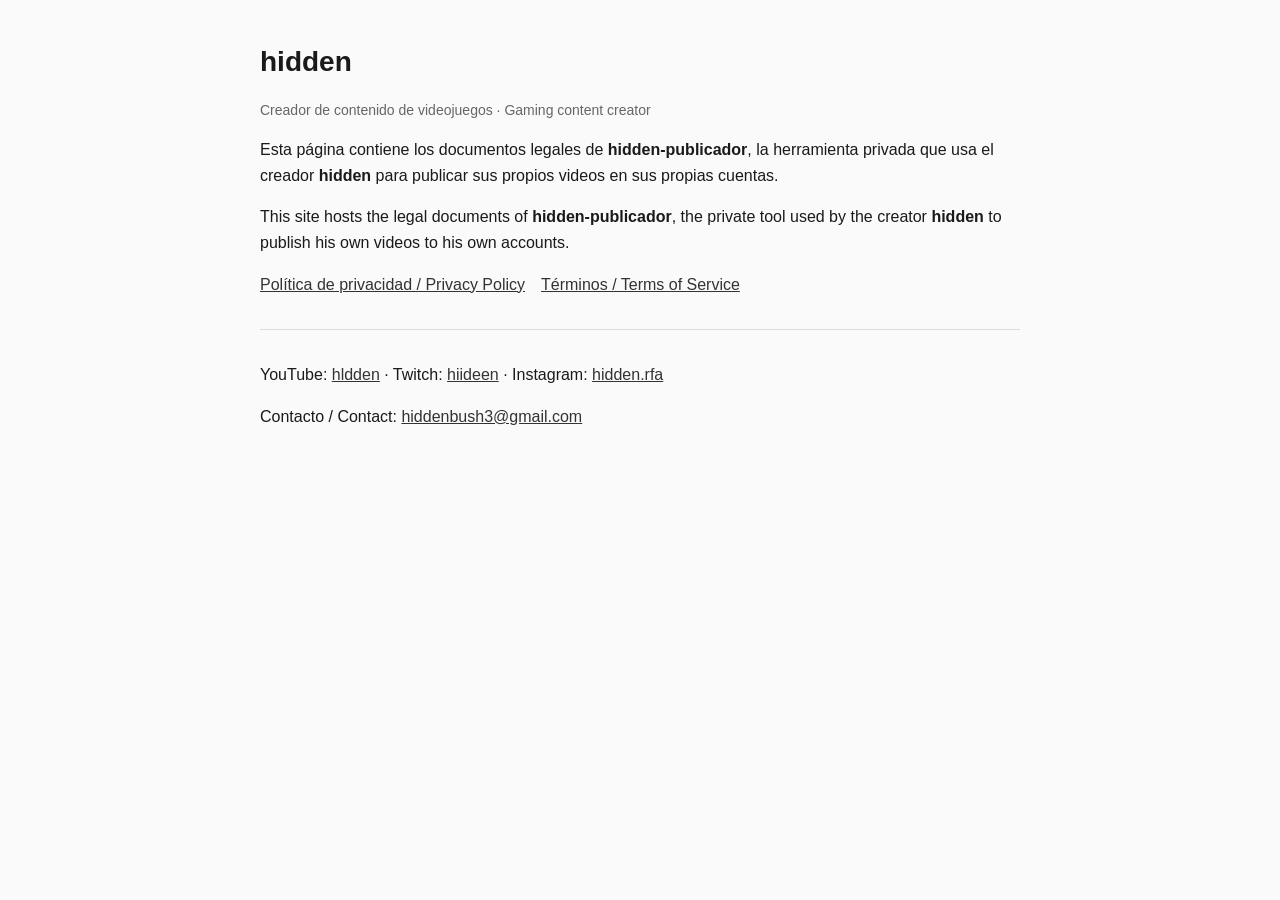
==== index.html @ 023a382a "Política de privacidad y términos de hidden-publicador Co-Authored-By: Claude Opus 5.5 <noreply@anth" ====
<!DOCTYPE html><html lang="es"><head><meta charset="utf-8"><meta name="viewport" content="width=device-width,initial-scale=1">
<title>hidden — legal</title><link rel="stylesheet" href="estilo.css"></head><body>
<h1>hidden</h1><p class="fecha">Creador de contenido de videojuegos · Gaming content creator</p>
<p>Esta página contiene los documentos legales de <strong>hidden-publicador</strong>, la herramienta privada que usa el creador <strong>hidden</strong> para publicar sus propios videos en sus propias cuentas.</p>
<p>This site hosts the legal documents of <strong>hidden-publicador</strong>, the private tool used by the creator <strong>hidden</strong> to publish his own videos to his own accounts.</p>
<nav><a href="privacidad.html">Política de privacidad / Privacy Policy</a><a href="terminos.html">Términos / Terms of Service</a></nav>
<hr><p>YouTube: <a href="https://www.youtube.com/@hldden">hldden</a> · Twitch: <a href="https://twitch.tv/hiideen">hiideen</a> · Instagram: <a href="https://instagram.com/hidden.rfa">hidden.rfa</a></p>
<p>Contacto / Contact: <a href="mailto:hiddenbush3@gmail.com">hiddenbush3@gmail.com</a></p></body></html>
---- estilo.css ----
body{font-family:Arial,Helvetica,sans-serif;max-width:760px;margin:40px auto;padding:0 20px;line-height:1.6;color:#1a1a1a;background:#fafafa}
h1{font-size:28px;margin-bottom:4px}h2{font-size:20px;margin-top:28px}.fecha{color:#666;font-size:14px}
a{color:#333}nav a{margin-right:16px}hr{border:0;border-top:1px solid #ddd;margin:32px 0}
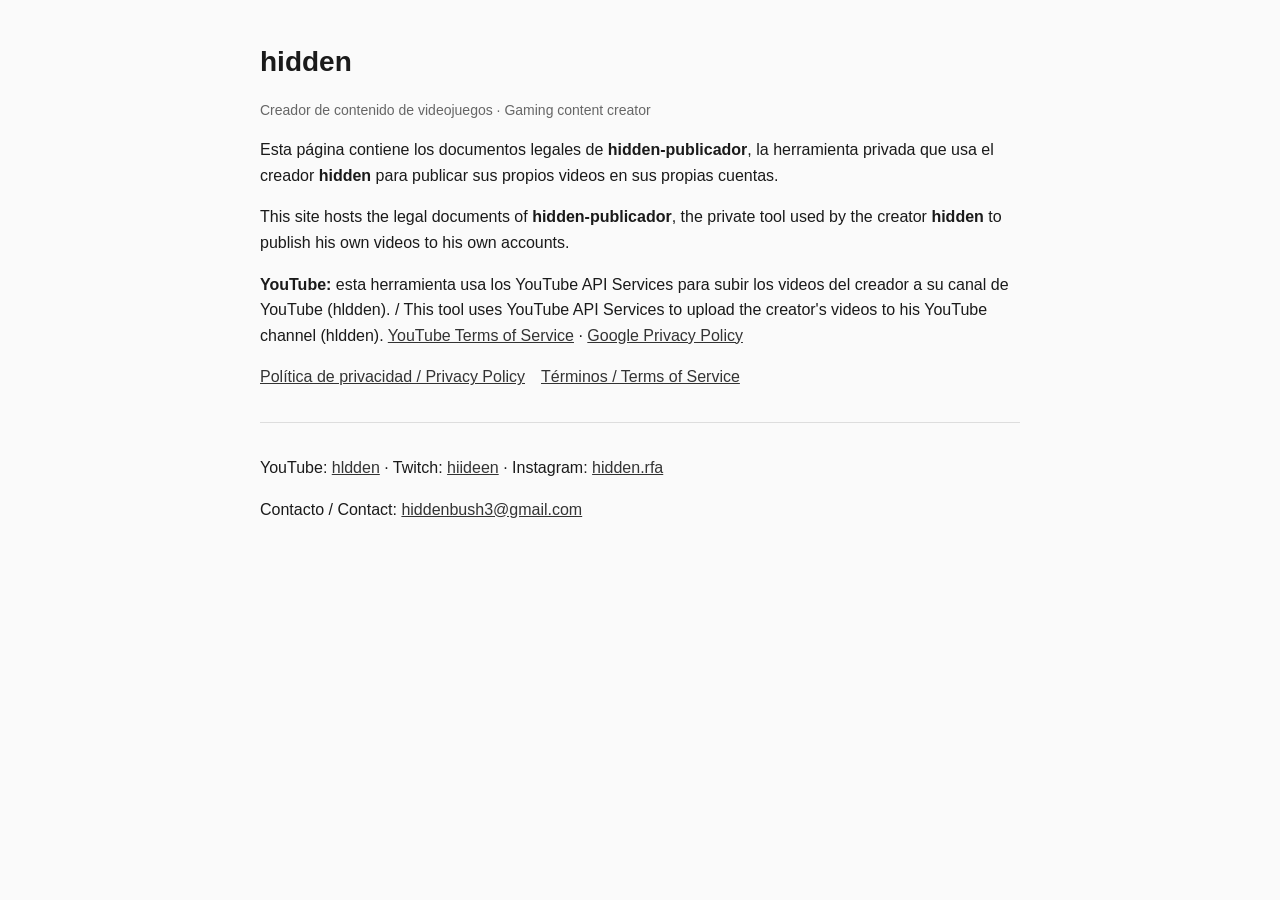
==== commit 615595b6: "Privacidad: sección YouTube API Services y borrado de datos (requisitos de la auditoría) Co-Authored" ====
--- a/index.html
+++ b/index.html
@@ -1,8 +1,9 @@
-<!DOCTYPE html><html lang="es"><head><meta charset="utf-8"><meta name="viewport" content="width=device-width,initial-scale=1">
-<title>hidden — legal</title><link rel="stylesheet" href="estilo.css"></head><body>
-<h1>hidden</h1><p class="fecha">Creador de contenido de videojuegos · Gaming content creator</p>
-<p>Esta página contiene los documentos legales de <strong>hidden-publicador</strong>, la herramienta privada que usa el creador <strong>hidden</strong> para publicar sus propios videos en sus propias cuentas.</p>
-<p>This site hosts the legal documents of <strong>hidden-publicador</strong>, the private tool used by the creator <strong>hidden</strong> to publish his own videos to his own accounts.</p>
-<nav><a href="privacidad.html">Política de privacidad / Privacy Policy</a><a href="terminos.html">Términos / Terms of Service</a></nav>
-<hr><p>YouTube: <a href="https://www.youtube.com/@hldden">hldden</a> · Twitch: <a href="https://twitch.tv/hiideen">hiideen</a> · Instagram: <a href="https://instagram.com/hidden.rfa">hidden.rfa</a></p>
-<p>Contacto / Contact: <a href="mailto:hiddenbush3@gmail.com">hiddenbush3@gmail.com</a></p></body></html>
+<!DOCTYPE html><html lang="es"><head><meta charset="utf-8"><meta name="viewport" content="width=device-width,initial-scale=1">
+<title>hidden — legal</title><link rel="stylesheet" href="estilo.css"></head><body>
+<h1>hidden</h1><p class="fecha">Creador de contenido de videojuegos · Gaming content creator</p>
+<p>Esta página contiene los documentos legales de <strong>hidden-publicador</strong>, la herramienta privada que usa el creador <strong>hidden</strong> para publicar sus propios videos en sus propias cuentas.</p>
+<p>This site hosts the legal documents of <strong>hidden-publicador</strong>, the private tool used by the creator <strong>hidden</strong> to publish his own videos to his own accounts.</p>
+<p><strong>YouTube:</strong> esta herramienta usa los YouTube API Services para subir los videos del creador a su canal de YouTube (hldden). / This tool uses YouTube API Services to upload the creator's videos to his YouTube channel (hldden). <a href="https://www.youtube.com/t/terms">YouTube Terms of Service</a> · <a href="https://policies.google.com/privacy">Google Privacy Policy</a></p>
+<nav><a href="privacidad.html">Política de privacidad / Privacy Policy</a><a href="terminos.html">Términos / Terms of Service</a></nav>
+<hr><p>YouTube: <a href="https://www.youtube.com/@hiddenbush3">hldden</a> · Twitch: <a href="https://twitch.tv/hiideen">hiideen</a> · Instagram: <a href="https://instagram.com/hidden.rfa">hidden.rfa</a></p>
+<p>Contacto / Contact: <a href="mailto:hiddenbush3@gmail.com">hiddenbush3@gmail.com</a></p></body></html>
